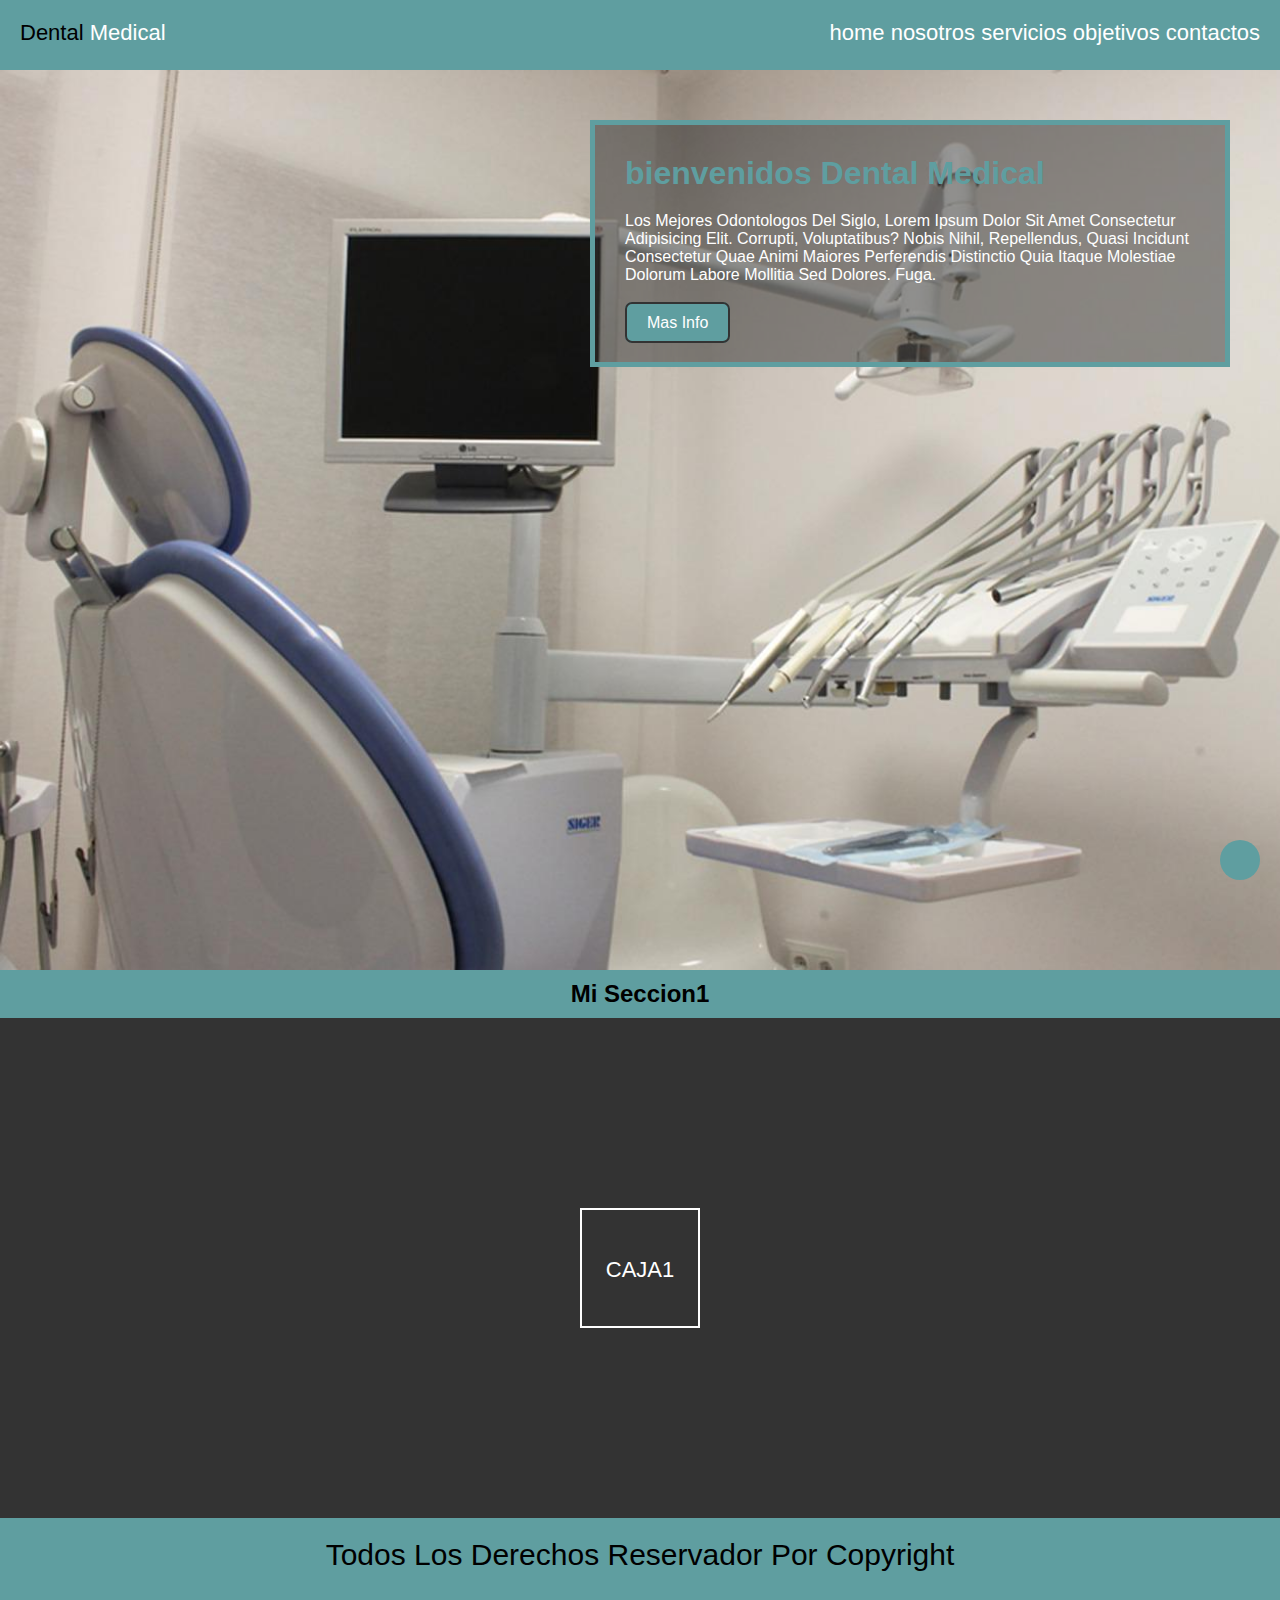
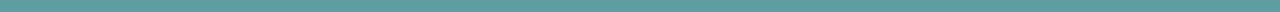
==== index.html @ 1c6191a5 "mi primer commt" ====
<!DOCTYPE html>
<html lang="es">
<head>
    <meta charset="UTF-8">
    <meta http-equiv="X-UA-Compatible" content="IE=edge">
    <meta name="viewport" content="width=device-width,
     initial-scale=1.0">
     <link rel="stylesheet" href="https://cdnjs.cloudflare.com/ajax/libs/font-awesome/6.1.2/css/all.min.css" integrity="sha512-1sCRPdkRXhBV2PBLUdRb4tMg1w2YPf37qatUFeS7zlBy7jJI8Lf4VHwWfZZfpXtYSLy85pkm9GaYVYMfw5BC1A==" crossorigin="anonymous" referrerpolicy="no-referrer"/>
   <link rel="shortcut icon" href="img/logo diente.png" type="image/x-icon">
    <link rel="stylesheet" href="styles/estilos.css">
    <title>Dental Medical</title>
</head>
<body>
    <header class="header">
        <div class="logo">Dental <span>Medical</span></div>
        <nav class="barra">
         <ul>
            <li><a href="index.html">home</a></li>
            <li><a href="paginas/nosotros.html">nosotros</a></li>
            <li><a href="paginas/servicios.html">servicios</a></li>
            <li><a href="paginas/objetivos.html">objetivos</a></li>
            <li><a href="paginas/contacto.html">contactos</a></li>
         </ul>   
        </nav>
    </header>
    <main>
        <div class="call">
            <h1>bienvenidos Dental Medical</h1>
            <p>los mejores odontologos del siglo, Lorem ipsum dolor sit amet consectetur adipisicing elit. Corrupti, voluptatibus? Nobis nihil, repellendus, quasi incidunt consectetur quae animi maiores perferendis distinctio quia itaque molestiae dolorum labore mollitia sed dolores. Fuga.</p>
            <a href="paginas/masinfo.html">mas info</a>
        </div>
    </main>
    <h2 id="sec1">mi seccion1</h2>
    <section class="sec sec1">
        <div class="item">caja1</div>
    </section>

    <footer>
        
        <p>todos los derechos reservador por copyright</p>
        <div class="redes">
            <a href="https://www.facebook.com/"><i class="fa-brands fa-facebook"></i></a> 
            <a href="https://www.instagram.com/?hl=es-la"><i class="fa-brands fa-instagram"></i></a>
            <a href="https://twitter.com/home?lang=es"><i class="fa-brands fa-twitter"></i></a>
    
        </div>
     </footer>
     <a href="index.html" class="subir">
        <i class="fa-solid fa-angle-up"></i>
     </div>
    </body>
    </html>
---- styles/estilos.css ----
*{
    margin: 0%;
    padding: 0%;
    box-sizing: border-box;
}
html{
    scroll-behavior: smooth;
}
.header{
    background-color: cadetblue;
    height: 70px;
    width: 100%;
    font-family: Verdana, Geneva, Tahoma, sans-serif;
    font-size: 22px;
    padding: 20px;
}
.logo{
    float: left;
}
.logo:hover{
    transform: scale(1.3);
    transition: all 0.7s;
    
}
.logo span{
    color: #fff;
}
.barra{
    float: right;
}
.barra li{
    list-style: none;
    display: inline-block;
}
.barra a{
    text-decoration: none;
    color: #fff;
}
.barra a:hover{
    color: #333;
}
main{
    height: 100vh;
    width: 100%;
    background-image:url(../img/dental-g99effa8b5_1280.jpg);
    background-size: cover;
    background-position: left;
}
.call{
    color: #fff;
    float: right;
    background-color: rgba(51, 51, 51, 0.5);
    border: 5px solid cadetblue;
    margin: 50px;
    padding: 30px;
    font-family: Verdana, Geneva, Tahoma, sans-serif;
    width: 50%;
}
h1{
    color: cadetblue;
    margin-bottom: 20px;
}
.call p{
    margin-bottom: 30px;
    text-transform: capitalize;
}
.call a{
    background-color: cadetblue;
    text-decoration: none;
    color: #fff;
    padding: 10px 20px;
    text-transform: capitalize;
    border-radius: 7px;
    border: 2px solid #333;
}
.call a:hover{
    background-color: #333;
    transition: all 0.8s;
    border: 2px solid cadetblue;
}
h2{
    background-color: cadetblue;
    text-align: center;
    font-size: 24px;
    font-family: Verdana, Geneva, Tahoma, sans-serif;
    text-transform: capitalize;
    padding: 10px 0;
}
.sec{
    height: 500px;
    width: 100%;
    background-color: #333;
}
.sec1{
    display: flex;
    flex-direction: row;
    flex-wrap: nowrap;
    flex-flow: row wrap;
    justify-content: space-evenly;
    align-items: center;
    align-content: space-evenly;
}
.item{
    height: 120px;
    width: 120px;
    background-color: #333;
    border: 2px solid #fff;
    text-align: center;
    font-size: 22px;
    text-transform: uppercase;
    color:#fff;
    font-family: Verdana, Geneva, Tahoma, sans-serif;
    line-height: 120px;
}
    .item2{
        line-height: 60px;
        order: 5;
        flex-basis: 120px;
        flex-grow: 2;
        flex-shrink: 2;
    }
    .item4{
        line-height: 190px;
        order: 0;
        flex-basis: 180px;
        flex-grow: 4;
        flex-shrink: 4;

    }
footer{
    background-color: cadetblue;
    text-align: center;
    font-size: 30px;
    font-family: Verdana, Geneva, Tahoma, sans-serif;
    padding: 20px;
    text-transform: capitalize;
    
}
footer p{
    margin-bottom: 20px;
}
footer i{
    color: #fff;
    font-size: 50px;
    letter-spacing: 20px;
}

.subir{
    height: 40px;
    width: 40px;
    background-color: cadetblue;
    position: fixed;
    bottom: 20px;
    right: 20px;
    text-align: center;
    line-height: 40px;
    color: #fff;
    border-radius: 50px;
    border: 2px solid #fff;
    border: 22px;
    font-size: 22px;
}
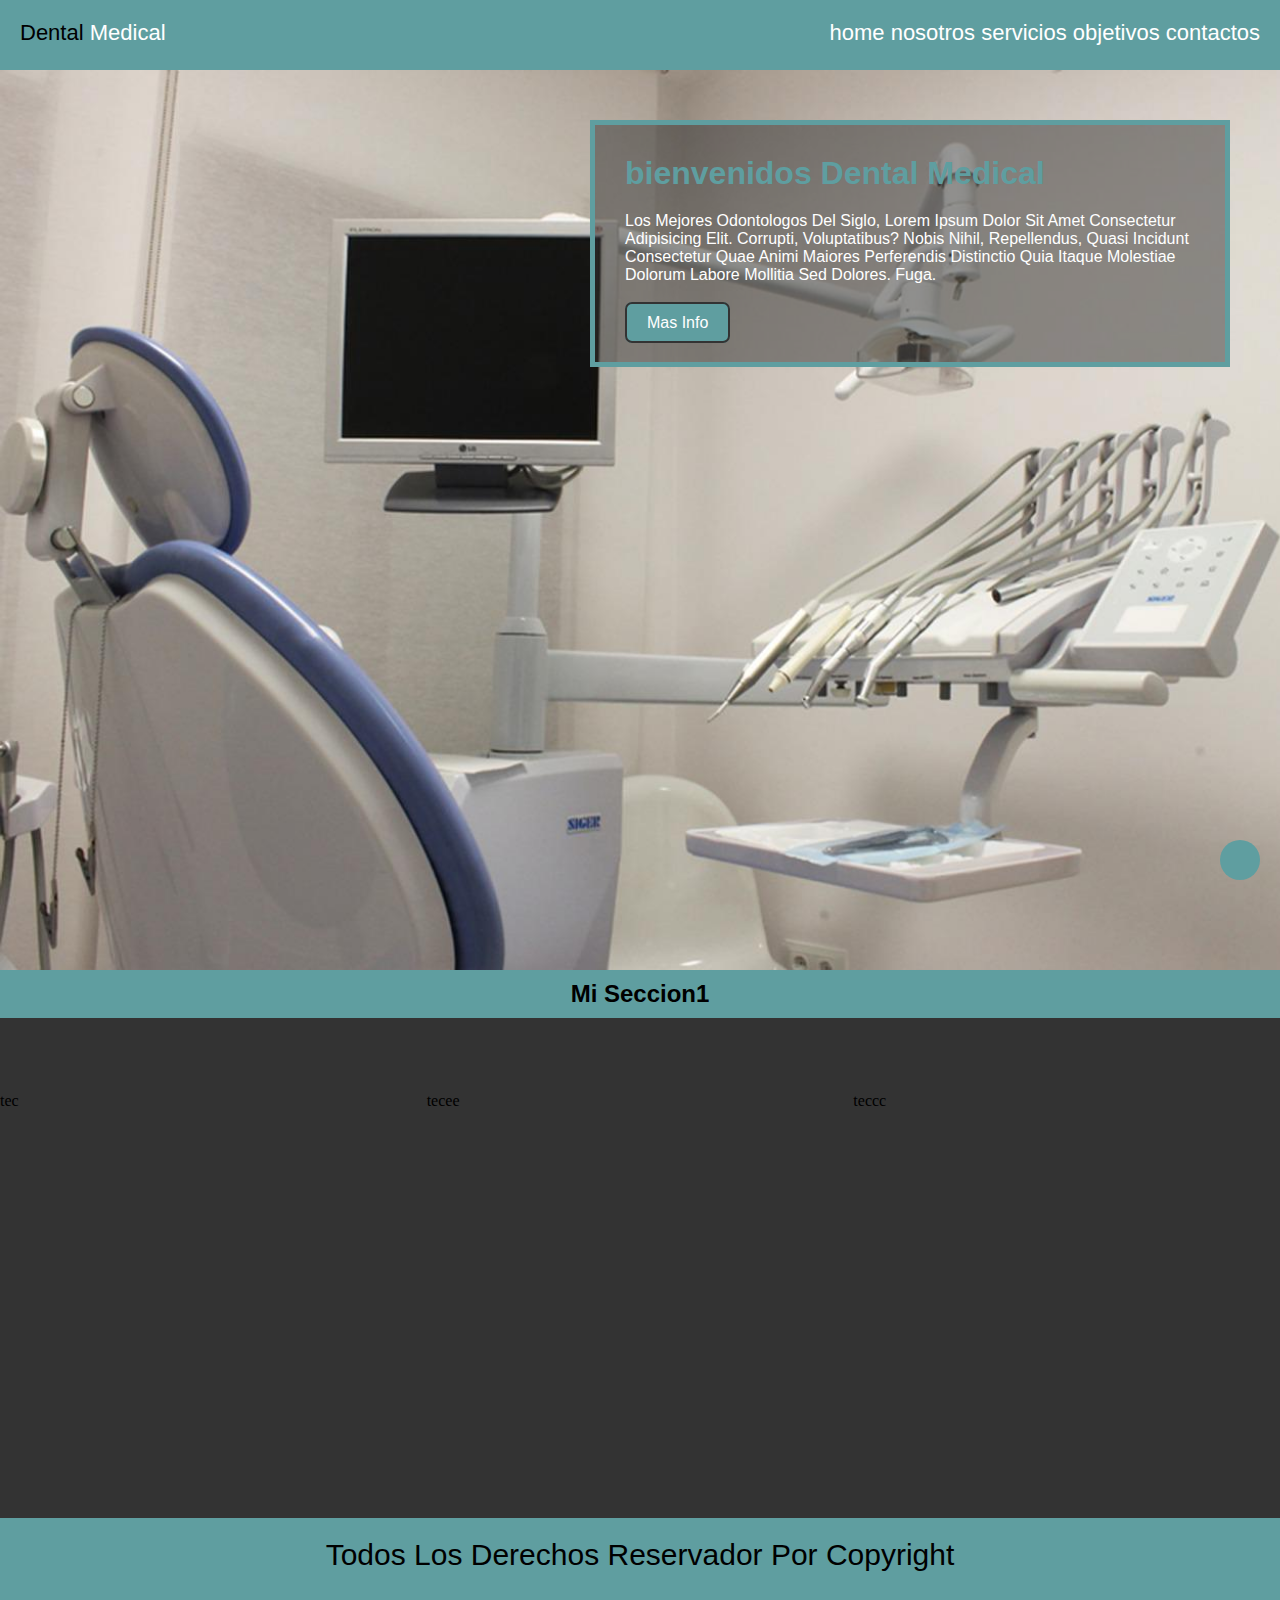
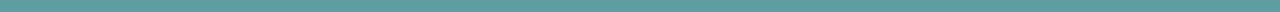
==== commit df45ee9b: "agrego grid" ====
--- a/index.html
+++ b/index.html
@@ -31,9 +31,11 @@
         </div>
     </main>
     <h2 id="sec1">mi seccion1</h2>
-    <section class="sec sec1">
-        <div class="item">caja1</div>
-    </section>
+    <div class="parent sec sec1">
+        <div class="div1">tec</div>
+        <div class="div2">tecee</div>
+        <div class="div3">teccc</div>
+        </div>
 
     <footer>
         
--- a/styles/estilos.css
+++ b/styles/estilos.css
@@ -159,4 +159,15 @@
     border: 2px solid #fff;
     border: 22px;
     font-size: 22px;
-}+}
+.parent {
+    display: grid;
+    grid-template-columns: repeat(3, 1fr);
+    grid-template-rows: repeat(3, 1fr);
+    grid-column-gap: 0px;
+    grid-row-gap: 0px;
+    }
+    
+    .div1 { grid-area: 1 / 1 / 2 / 2; }
+    .div2 { grid-area: 1 / 2 / 2 / 3; }
+    .div3 { grid-area: 1 / 3 / 2 / 4; }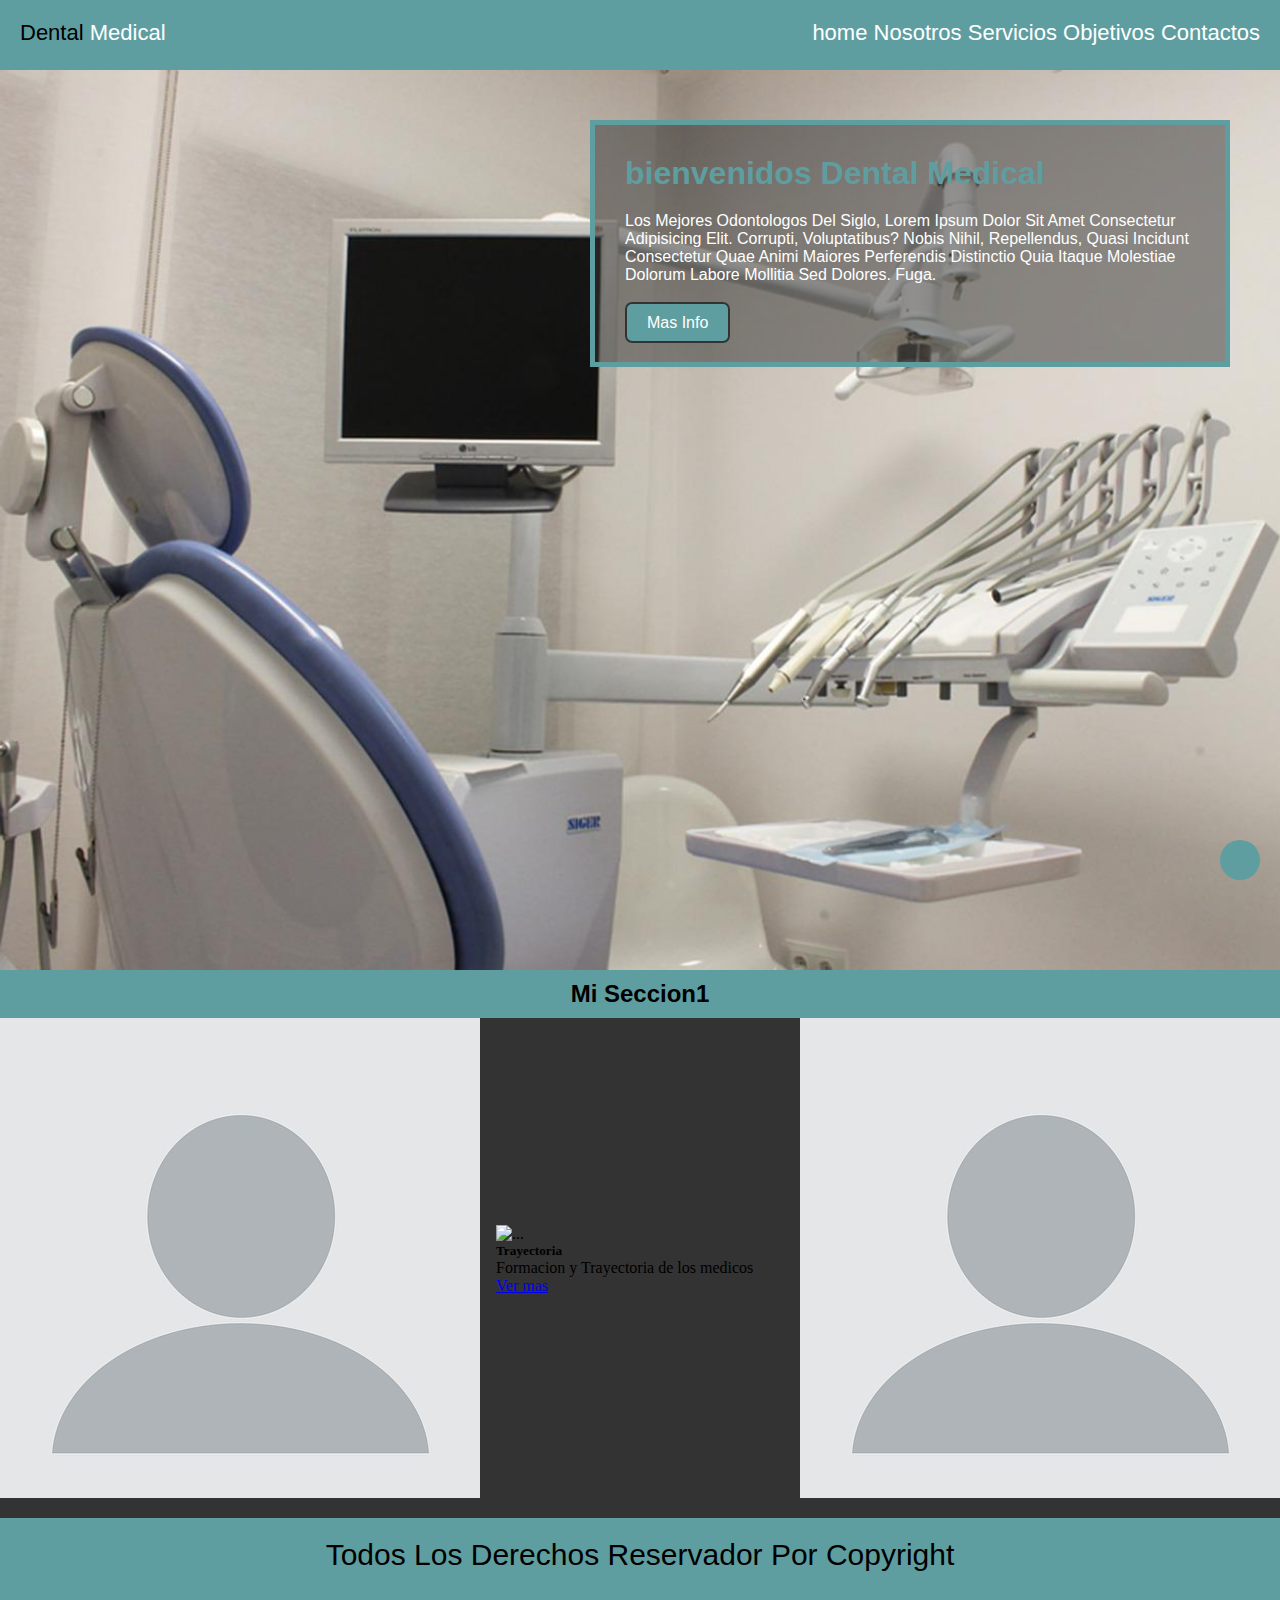
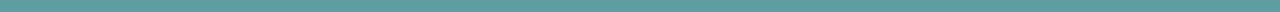
==== commit 85f97580: "agrego boostrap" ====
--- a/index.html
+++ b/index.html
@@ -3,10 +3,13 @@
 <head>
     <meta charset="UTF-8">
     <meta http-equiv="X-UA-Compatible" content="IE=edge">
-    <meta name="viewport" content="width=device-width,
-     initial-scale=1.0">
-     <link rel="stylesheet" href="https://cdnjs.cloudflare.com/ajax/libs/font-awesome/6.1.2/css/all.min.css" integrity="sha512-1sCRPdkRXhBV2PBLUdRb4tMg1w2YPf37qatUFeS7zlBy7jJI8Lf4VHwWfZZfpXtYSLy85pkm9GaYVYMfw5BC1A==" crossorigin="anonymous" referrerpolicy="no-referrer"/>
-   <link rel="shortcut icon" href="img/logo diente.png" type="image/x-icon">
+    <meta name="viewport" content="width=device-width,initial-scale=1.0">
+    <link rel="stylesheet" href="https://cdnjs.cloudflare.com/ajax/libs/font-awesome/6.1.2/css/all.min.css" integrity="sha512-1sCRPdkRXhBV2PBLUdRb4tMg1w2YPf37qatUFeS7zlBy7jJI8Lf4VHwWfZZfpXtYSLy85pkm9GaYVYMfw5BC1A==" crossorigin="anonymous" referrerpolicy="no-referrer"/>
+<!-- CSS only -->
+    <link href="https://cdn.jsdelivr.net/npm/bootstrap@5.2.3/dist/css/bootstrap.min.css" rel="stylesheet" integrity="sha384-rbsA2VBKQhggwzxH7pPCaAqO46MgnOM80zW1RWuH61DGLwZJEdK2Kadq2F9CUG65" crossorigin="anonymous">
+<!-- JavaScript Bundle with Popper -->
+    <script src="https://cdn.jsdelivr.net/npm/bootstrap@5.2.3/dist/js/bootstrap.bundle.min.js" integrity="sha384-kenU1KFdBIe4zVF0s0G1M5b4hcpxyD9F7jL+jjXkk+Q2h455rYXK/7HAuoJl+0I4" crossorigin="anonymous"></script>
+    <link rel="shortcut icon" href="img/logo diente.png" type="image/x-icon">
     <link rel="stylesheet" href="styles/estilos.css">
     <title>Dental Medical</title>
 </head>
@@ -14,13 +17,13 @@
     <header class="header">
         <div class="logo">Dental <span>Medical</span></div>
         <nav class="barra">
-         <ul>
+        <ul>
             <li><a href="index.html">home</a></li>
-            <li><a href="paginas/nosotros.html">nosotros</a></li>
-            <li><a href="paginas/servicios.html">servicios</a></li>
-            <li><a href="paginas/objetivos.html">objetivos</a></li>
-            <li><a href="paginas/contacto.html">contactos</a></li>
-         </ul>   
+            <li><a href="paginas/nosotros.html">Nosotros</a></li>
+            <li><a href="paginas/servicios.html">Servicios</a></li>
+            <li><a href="paginas/objetivos.html">Objetivos</a></li>
+            <li><a href="paginas/contacto.html">Contactos</a></li>
+        </ul>   
         </nav>
     </header>
     <main>
@@ -32,9 +35,16 @@
     </main>
     <h2 id="sec1">mi seccion1</h2>
     <div class="parent sec sec1">
-        <div class="div1">tec</div>
-        <div class="div2">tecee</div>
-        <div class="div3">teccc</div>
+        <div class="div1"><img src="/img/blank-profile-picture-973460__480.png" alt=""></div>
+        <div class="div2"><div class="card" style="width: 18rem;">
+            <img src="..." class="card-img-top" alt="...">
+            <div class="card-body">
+                <h5 class="card-title">Trayectoria</h5>
+                <p class="card-text">Formacion y Trayectoria de los medicos</p>
+                <a href="#" class="btn btn-primary">Ver mas</a>
+            </div>
+            </div></div>
+        <div class="div3"><img src="/img/blank-profile-picture-973460__480.png" alt=""></div>
         </div>
 
     <footer>
@@ -46,9 +56,9 @@
             <a href="https://twitter.com/home?lang=es"><i class="fa-brands fa-twitter"></i></a>
     
         </div>
-     </footer>
-     <a href="index.html" class="subir">
+    </footer>
+    <a href="index.html" class="subir">
         <i class="fa-solid fa-angle-up"></i>
-     </div>
+    </div>
     </body>
-    </html>
+    </html>--- a/styles/estilos.css
+++ b/styles/estilos.css
@@ -162,12 +162,15 @@
 }
 .parent {
     display: grid;
+    justify-items: center;
     grid-template-columns: repeat(3, 1fr);
     grid-template-rows: repeat(3, 1fr);
     grid-column-gap: 0px;
     grid-row-gap: 0px;
     }
     
-    .div1 { grid-area: 1 / 1 / 2 / 2; }
+    .div1 { grid-area: 1 / 1 / 2 / 2; 
+    }
     .div2 { grid-area: 1 / 2 / 2 / 3; }
-    .div3 { grid-area: 1 / 3 / 2 / 4; }+    .div3 { grid-area: 1 / 3 / 2 / 4; }
+    